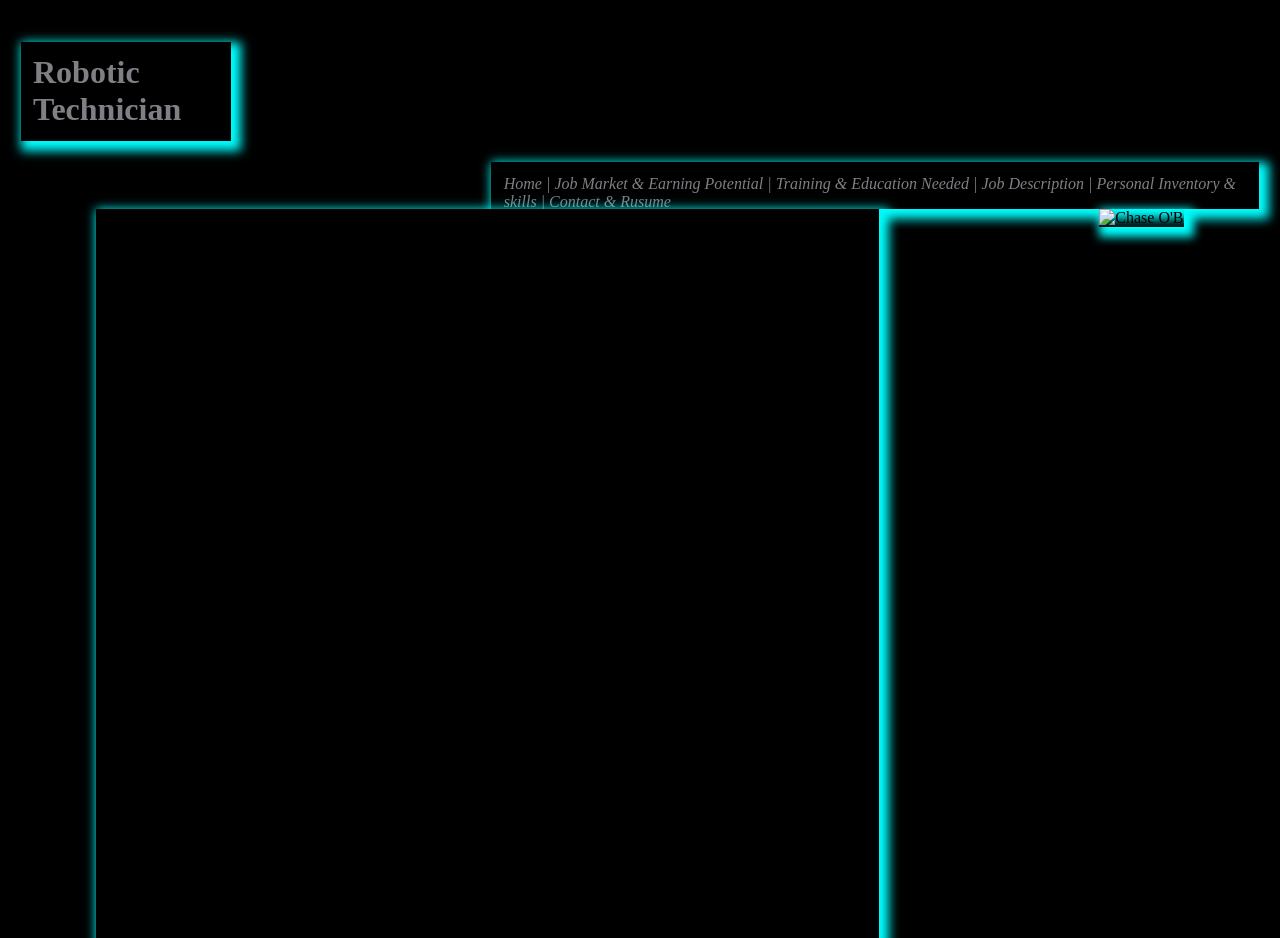
==== index.html @ 9814ccd9 "more page stuff" ====
<html>
    <head>
        <link rel="stylesheet" href="style.css">
        <title>Robotic Technician | Home</title>
    </head>
    <body>
        <header>
            <h1 id="shadow">Robotic Technician</h1>
            <nav id="shadow">
                 <a class="btn" href="index.html">Home</a> | 
                 <a class="btn" href="potential.html">Job Market & Earning Potential</a> |
                 <a class="btn" href="training.html">Training & Education Needed</a> | 
                 <a class="btn" href="description.html">Job Description</a> | 
                 <a class="btn" href="skills.html">Personal Inventory & skills</a> | 
                 <a class="btn" href="rusume.html">Contact & Rusume</a>
            </nav>
        </header>
        <Main>
            <article id="shadow">
                <h2>Hi</h2>
                <p></p>
            </article>
            <img id="shadow" src="" alt="Chase O'B">
        </Main>
    </body>
</html>
---- style.css ----
html {background-color: black}
header {color: rgb(127, 127, 133); padding: 1%; height: 5%; width: 98%; font-size: 100%;}
h1 {width: 15%; font-size: 200%; padding: 1%}
nav {color: rgb(127, 127, 133); font-style: italic; float: right; padding: 1%; font-size: 100%; height: 50%; width: 60%}
main {padding: 7%; float: none}
article {height: 80%; width: 70%; background-color: black; color: black; float: left; padding: 1%}
.btn {color: rgb(127, 127, 133); text-decoration: none;}
.btn:hover {color:hotpink}
#shadow {box-shadow: 5px 5px 10px 5px aqua;}
img {float: right;}
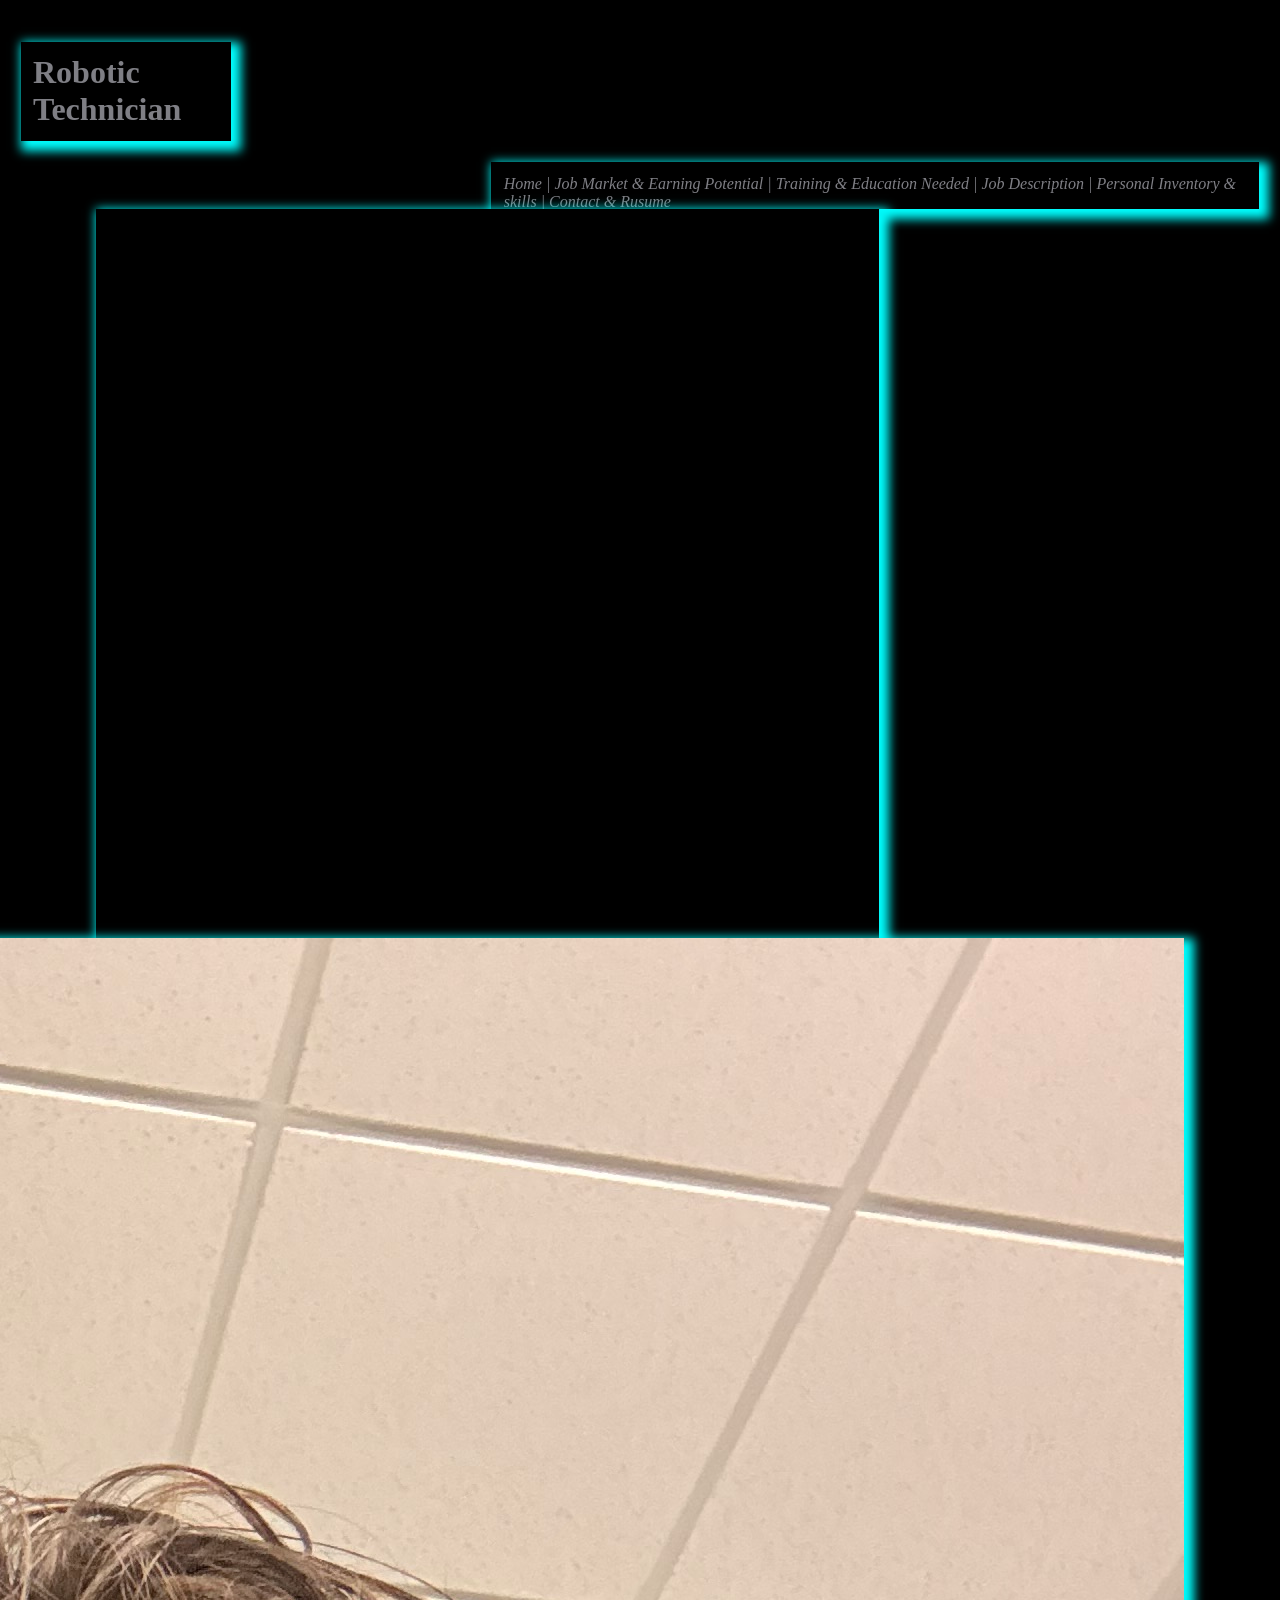
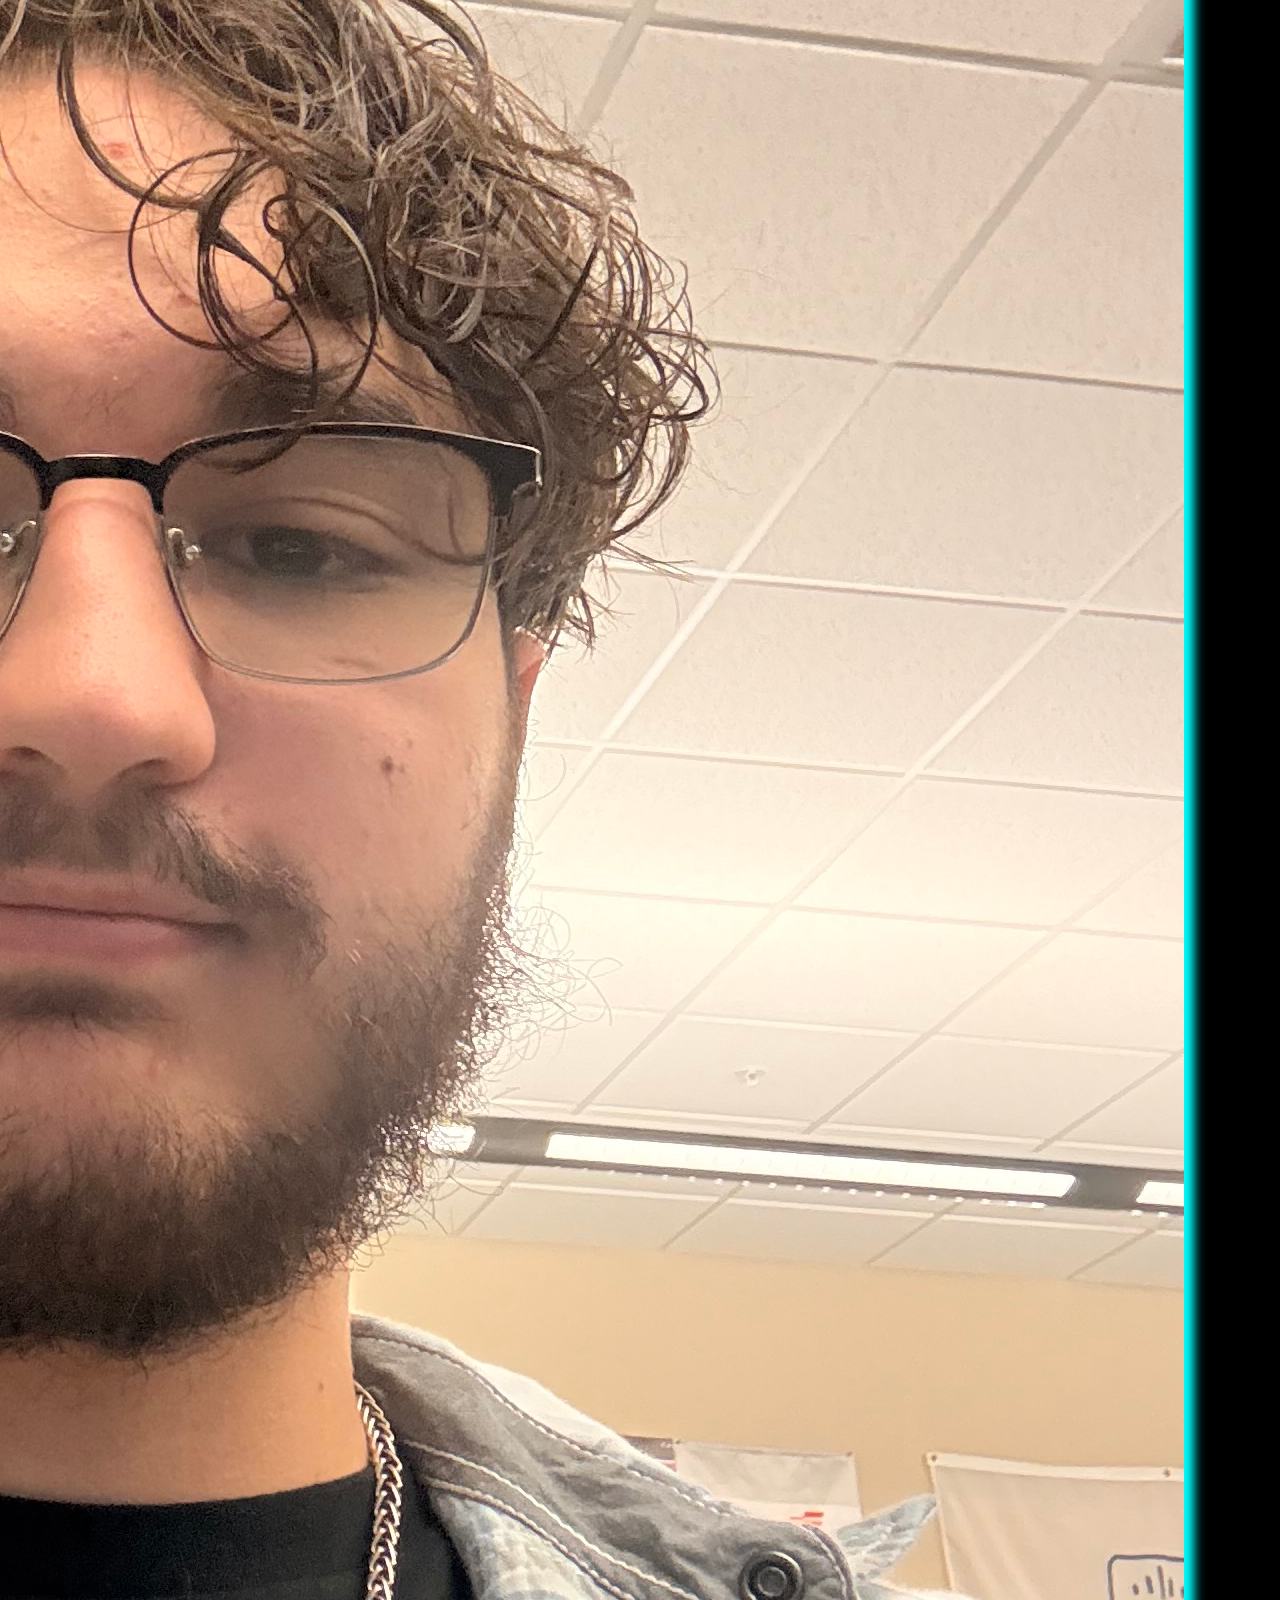
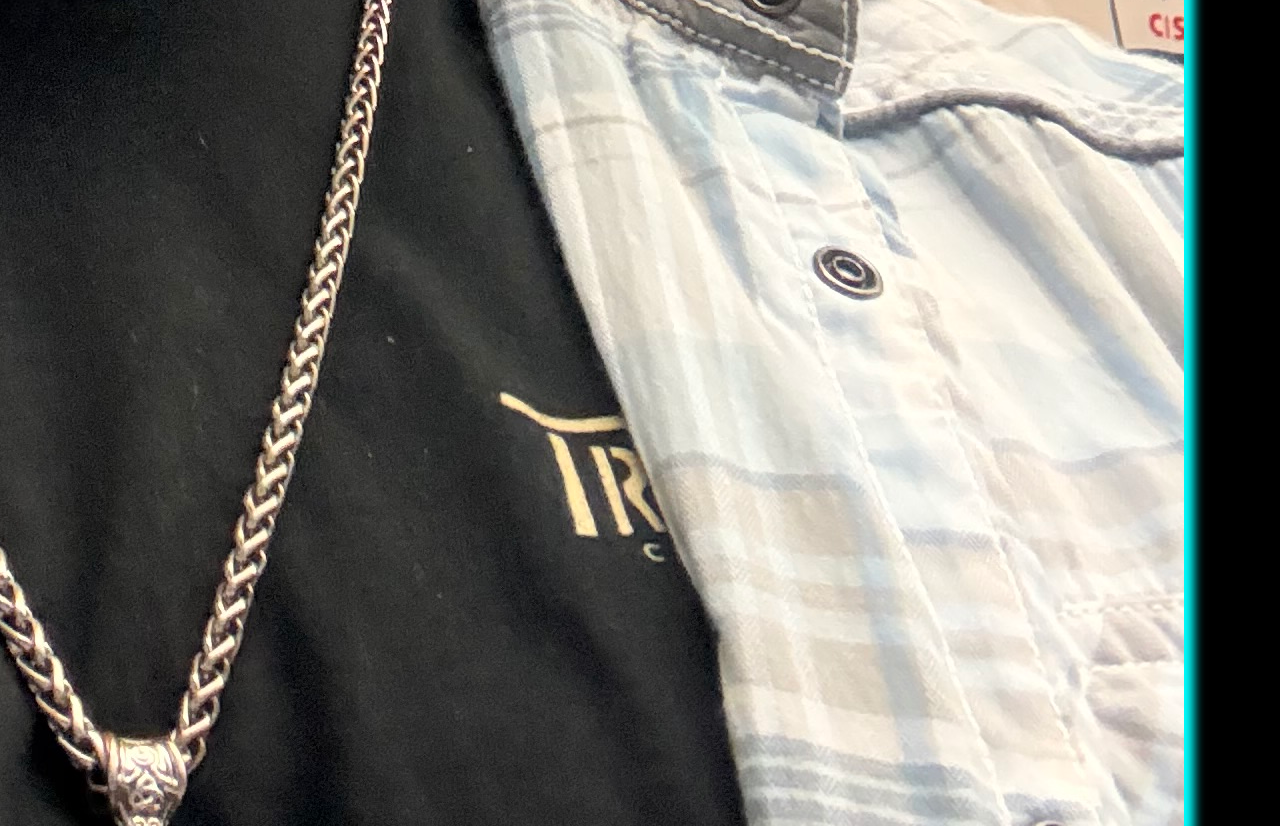
==== commit 3a0b0d06: "small changes" ====
--- a/index.html
+++ b/index.html
@@ -20,7 +20,7 @@
                 <h2>Hi</h2>
                 <p></p>
             </article>
-            <img id="shadow" src="" alt="Chase O'B">
+            <img id="shadow" src="ChasePic.jpeg" alt="Chase O'B">
         </Main>
     </body>
 </html>
--- a/style.css
+++ b/style.css
@@ -1,4 +1,4 @@
-html {background-color: black}
+html {background-color: black; width: 100%; height: 100%}
 header {color: rgb(127, 127, 133); padding: 1%; height: 5%; width: 98%; font-size: 100%;}
 h1 {width: 15%; font-size: 200%; padding: 1%}
 nav {color: rgb(127, 127, 133); font-style: italic; float: right; padding: 1%; font-size: 100%; height: 50%; width: 60%}
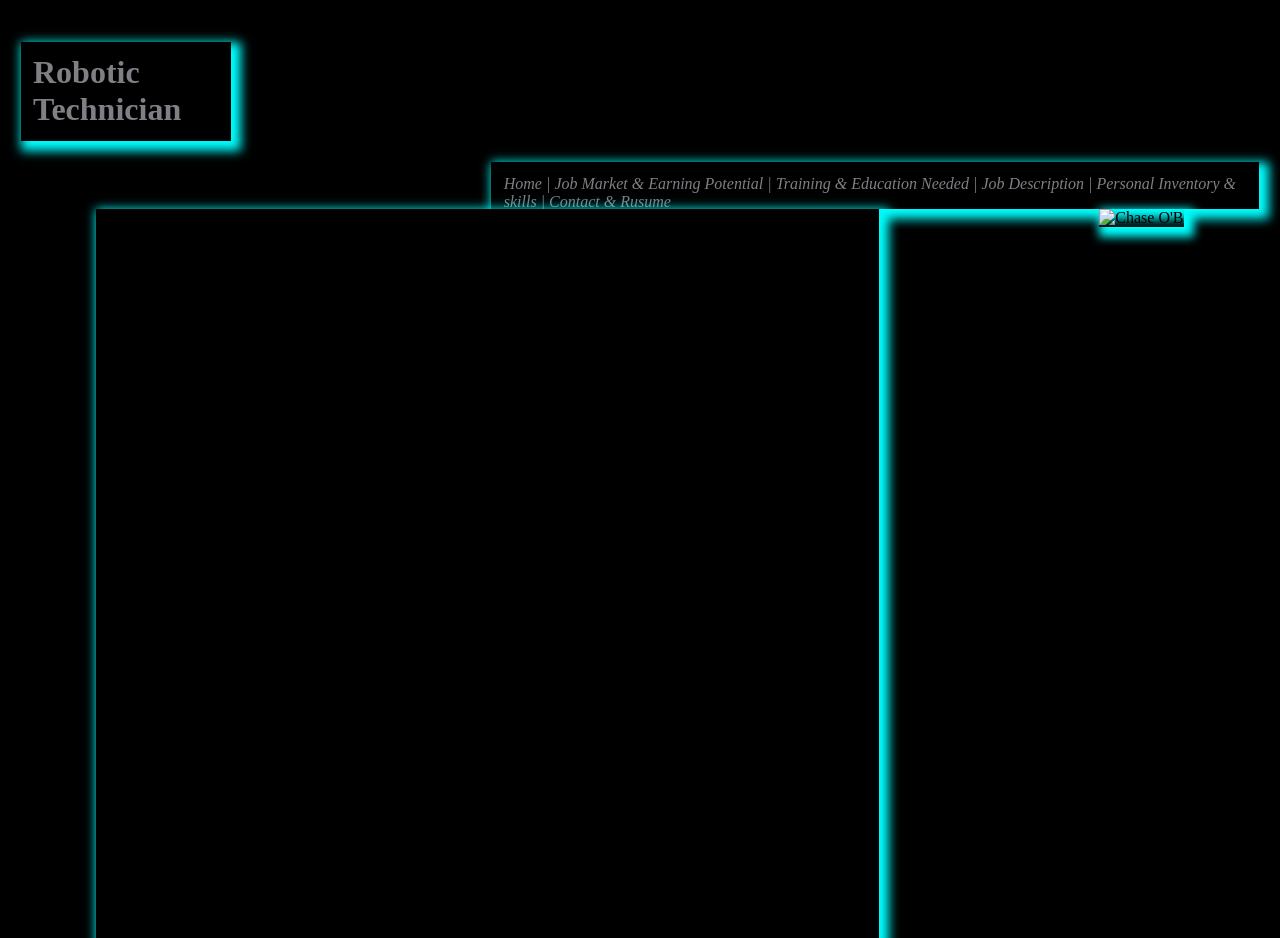
==== commit a4109141: "rid" ====
--- a/index.html
+++ b/index.html
@@ -20,7 +20,7 @@
                 <h2>Hi</h2>
                 <p></p>
             </article>
-            <img id="shadow" src="ChasePic.jpeg" alt="Chase O'B">
+            <img id="shadow" src="" alt="Chase O'B" width >
         </Main>
     </body>
 </html>
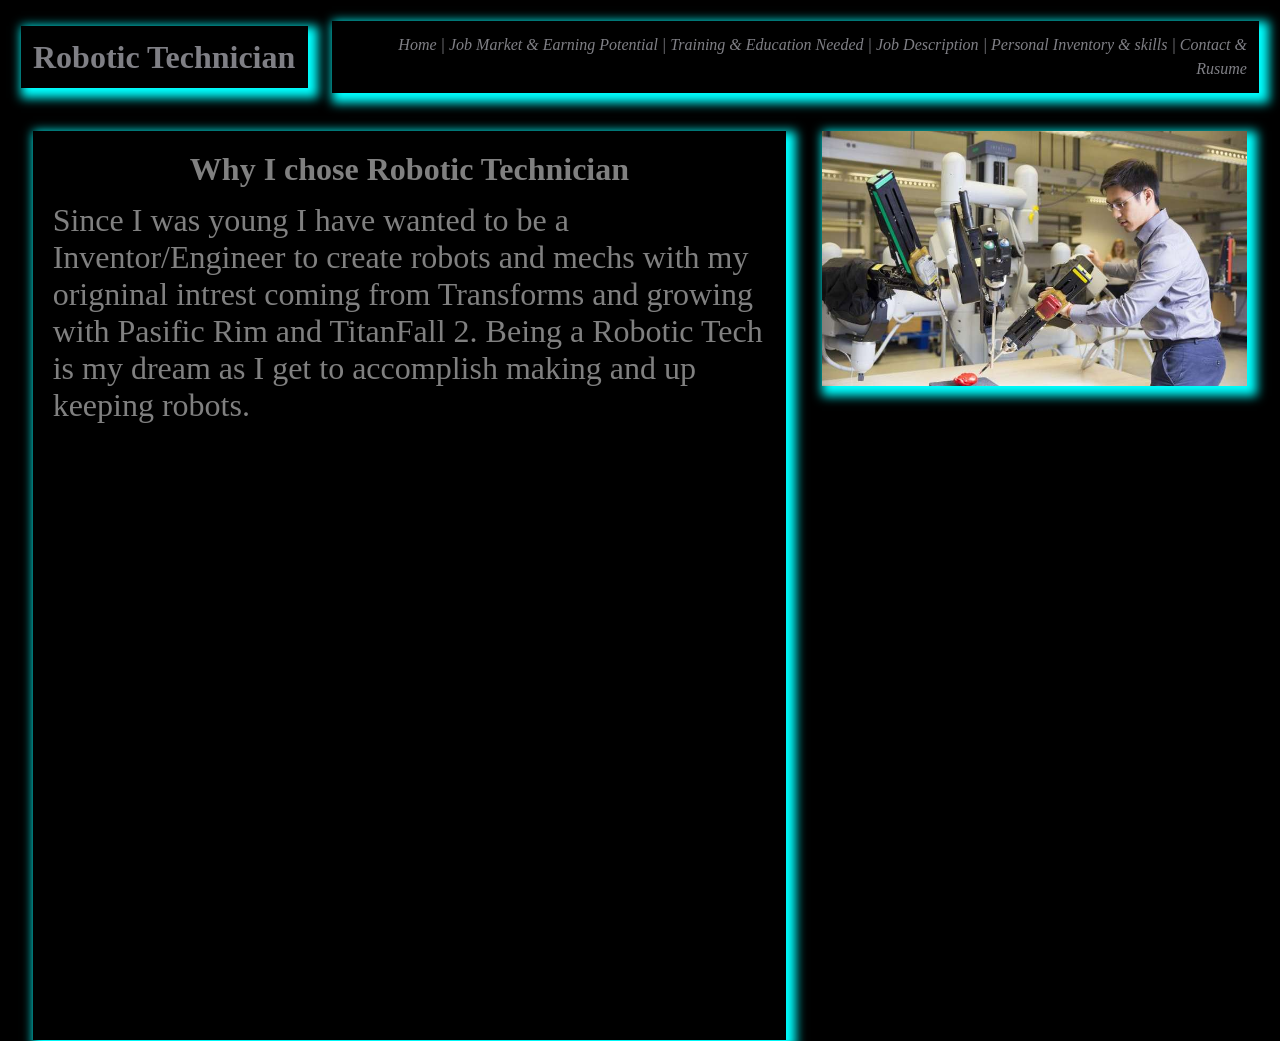
==== commit 58a40441: "changes" ====
--- a/index.html
+++ b/index.html
@@ -17,10 +17,16 @@
         </header>
         <Main>
             <article id="shadow">
-                <h2>Hi</h2>
-                <p></p>
+                <h2>Why I chose Robotic Technician</h2>
+                <p>
+                    Since I was young I have wanted to be a Inventor/Engineer to create robots and mechs with my origninal intrest coming
+                     from Transforms and growing with Pasific Rim and TitanFall 2. Being a Robotic Tech is my dream as I get to
+                    accomplish making and up keeping robots.</p>
+                <p>
+
+                </p>
             </article>
-            <img id="shadow" src="" alt="Chase O'B" width >
+            <img id="shadow" src="Robotic-Engineers.jpg" alt="Chase O'B" width="35%" >
         </Main>
     </body>
 </html>
--- a/style.css
+++ b/style.css
@@ -1,10 +1,13 @@
 html {background-color: black; width: 100%; height: 100%}
-header {color: rgb(127, 127, 133); padding: 1%; height: 5%; width: 98%; font-size: 100%;}
-h1 {width: 15%; font-size: 200%; padding: 1%}
-nav {color: rgb(127, 127, 133); font-style: italic; float: right; padding: 1%; font-size: 100%; height: 50%; width: 60%}
-main {padding: 7%; float: none}
-article {height: 80%; width: 70%; background-color: black; color: black; float: left; padding: 1%}
+header {color: rgb(127, 127, 133); padding: 1%; width: 98%; display: flex; align-items: center; justify-content: space-between; gap: 2%;}
+h1 {width: auto; margin: 0; padding: 1%; font-size: clamp(1.25rem, 3vw, 2rem);}
+nav {color: rgb(127, 127, 133); font-style: italic; padding: 1%; font-size: clamp(0.7rem, 1.25vw, 2rem); line-height: 1.5; text-align: right; flex: 1; width: 70%}
+main {padding: 2%; float: none; height: 100%}
+article {height: 100%; width: 60%; background-color: black; color: black; float: left; padding: 1%}
 .btn {color: rgb(127, 127, 133); text-decoration: none;}
 .btn:hover {color:hotpink}
 #shadow {box-shadow: 5px 5px 10px 5px aqua;}
-img {float: right;}+img {float: right;}
+h2 {width: auto; margin: 0; padding: 1%; font-size: clamp(1.25rem, 3vw, 2rem); color: grey; text-align: center;}
+p {width: auto; margin: 0; padding: 1%; font-size: clamp(1.25rem, 3vw, 2rem); color: grey;}
+.full {}
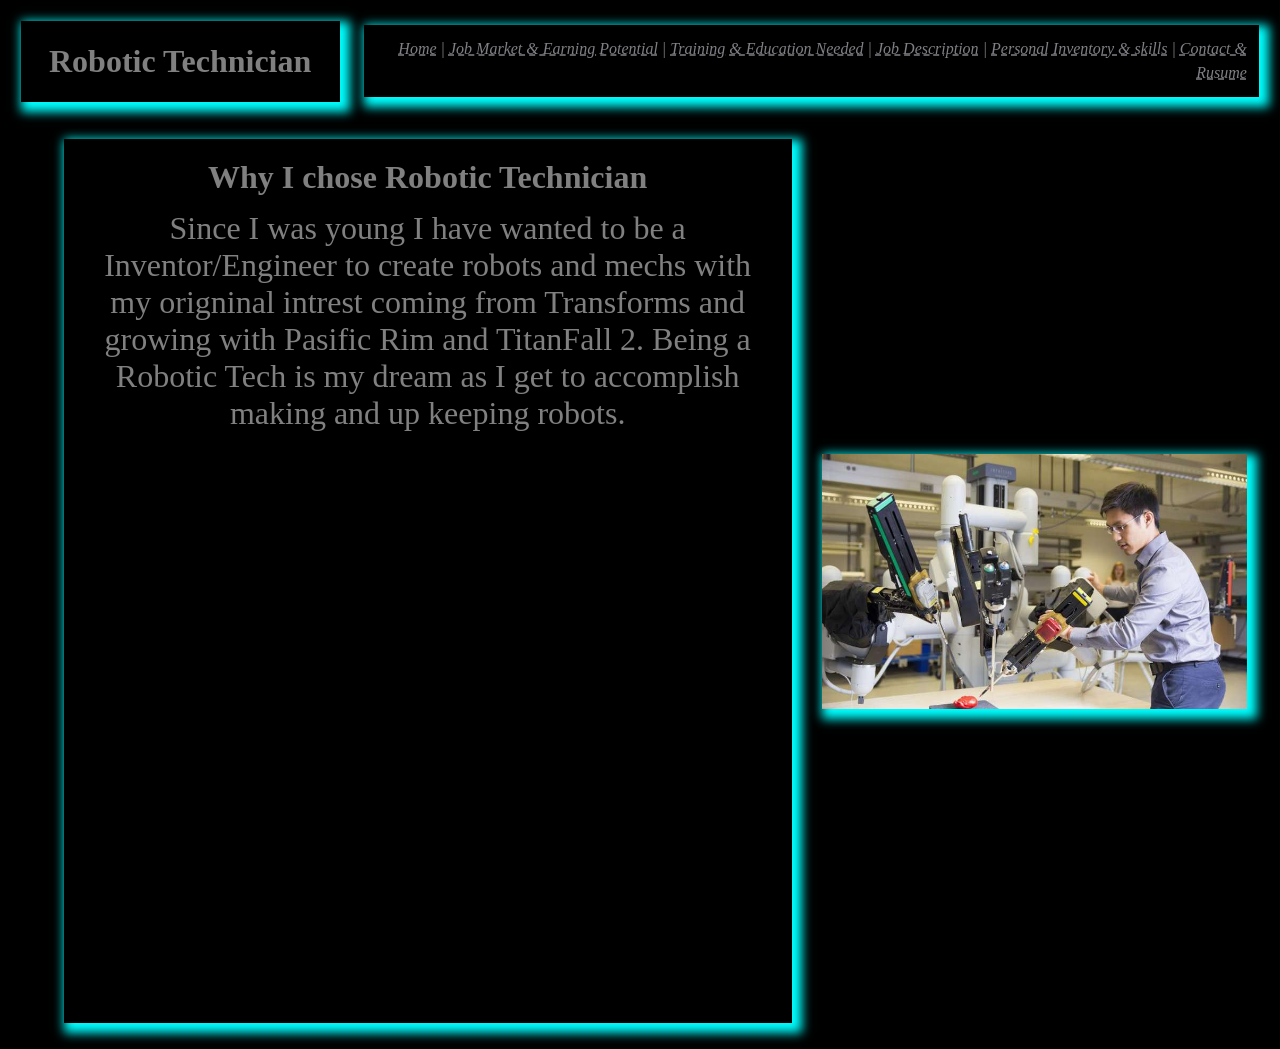
==== commit 1d77178d: "secret button" ====
--- a/index.html
+++ b/index.html
@@ -5,14 +5,14 @@
     </head>
     <body>
         <header>
-            <h1 id="shadow">Robotic Technician</h1>
+            <h1 id="shadow"><a class="btn secret-btn" href="lol.html">Robotic Technician</a></h1>
             <nav id="shadow">
                  <a class="btn" href="index.html">Home</a> | 
                  <a class="btn" href="potential.html">Job Market & Earning Potential</a> |
                  <a class="btn" href="training.html">Training & Education Needed</a> | 
                  <a class="btn" href="description.html">Job Description</a> | 
                  <a class="btn" href="skills.html">Personal Inventory & skills</a> | 
-                 <a class="btn" href="rusume.html">Contact & Rusume</a>
+                 <a class="btn" href="resume.html">Contact & Rusume</a>
             </nav>
         </header>
         <Main>
--- a/style.css
+++ b/style.css
@@ -2,12 +2,17 @@
 header {color: rgb(127, 127, 133); padding: 1%; width: 98%; display: flex; align-items: center; justify-content: space-between; gap: 2%;}
 h1 {width: auto; margin: 0; padding: 1%; font-size: clamp(1.25rem, 3vw, 2rem);}
 nav {color: rgb(127, 127, 133); font-style: italic; padding: 1%; font-size: clamp(0.7rem, 1.25vw, 2rem); line-height: 1.5; text-align: right; flex: 1; width: 70%}
-main {padding: 2%; float: none; height: 100%}
-article {height: 100%; width: 60%; background-color: black; color: black; float: left; padding: 1%}
-.btn {color: rgb(127, 127, 133); text-decoration: none;}
-.btn:hover {color:hotpink}
+main {padding: 2%; height: 100%; display: flex; justify-content: center; align-items: center;}
+article {height: 100%; width: 60%; background-color: black; color: black; float: none; padding: 1%; margin: 0 auto; box-sizing: border-box;}
+.btn {color: rgb(127, 127, 133); text-decoration-style: dashed;}
+.btn:hover {color:hotpink; text-decoration: line-through;}
+.secret-btn {display: inline-block; padding: 0.6rem 1rem; background-color: black; color: grey; text-decoration: none; border-radius: 0.25rem;}
+.secret-btn:hover {background-color: black; color: grey; text-decoration: none;}
 #shadow {box-shadow: 5px 5px 10px 5px aqua;}
 img {float: right;}
+.sec {display: block; float: none; margin: 0 auto; max-width: 100%;}
 h2 {width: auto; margin: 0; padding: 1%; font-size: clamp(1.25rem, 3vw, 2rem); color: grey; text-align: center;}
-p {width: auto; margin: 0; padding: 1%; font-size: clamp(1.25rem, 3vw, 2rem); color: grey;}
-.full {}+p {width: auto; margin: 0; padding: 1%; font-size: clamp(1.25rem, 3vw, 2rem); color: grey; text-align: center;}
+.full {width: 90%; height: 100%; align-self: center; margin: 0 auto; text-align: center;}
+a {color: grey}
+li {color: grey; font-size: clamp(1.25rem, 3vw, 2rem); list-style-position: inside;}
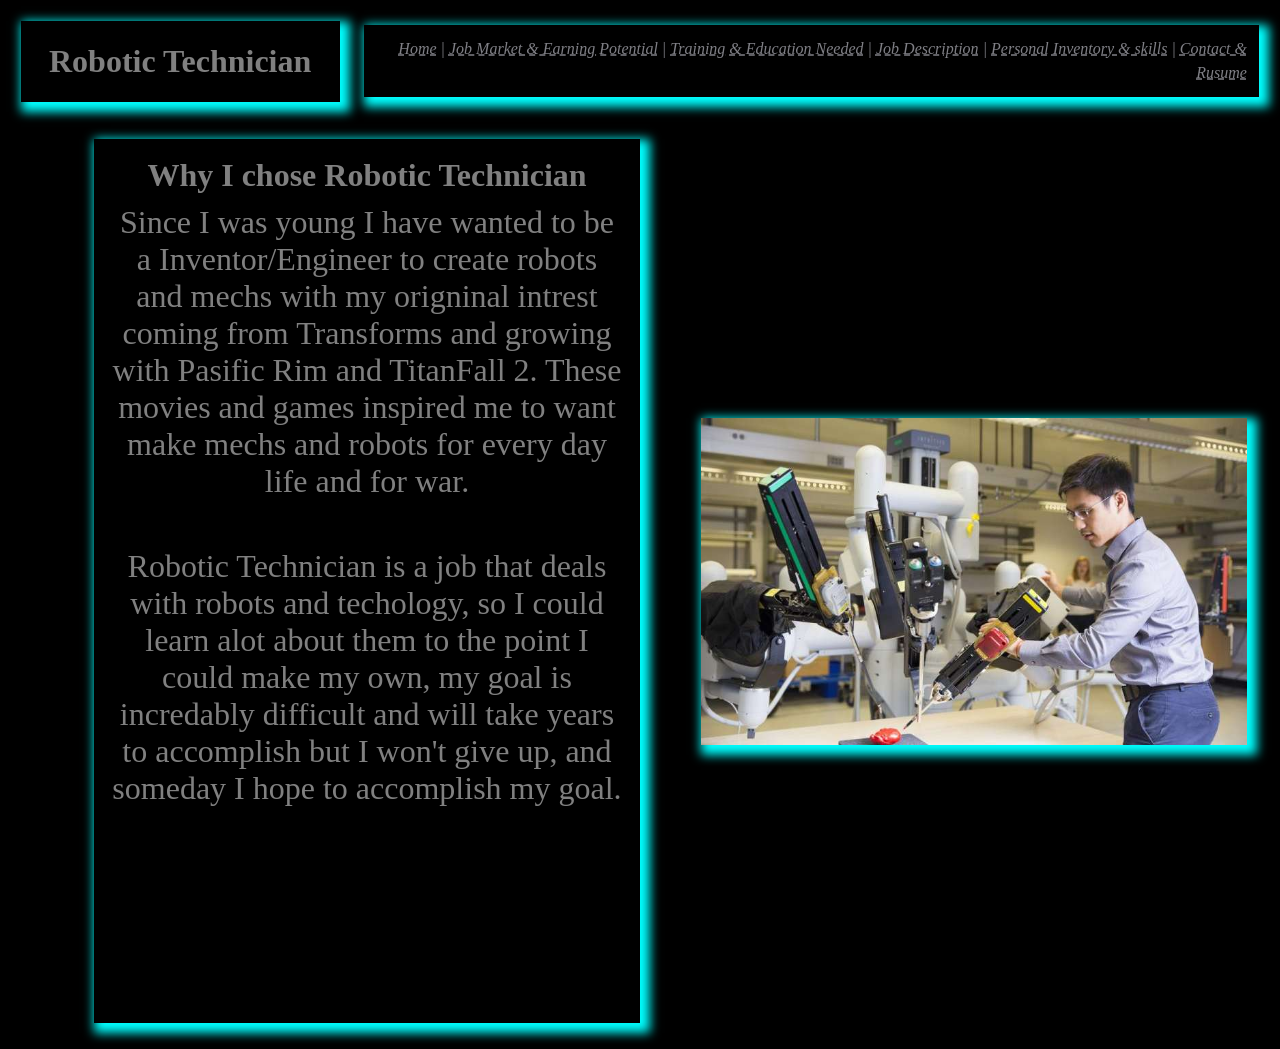
==== commit 16abbab2: "almost finished" ====
--- a/index.html
+++ b/index.html
@@ -16,17 +16,19 @@
             </nav>
         </header>
         <Main>
-            <article id="shadow">
+            <article class="left" id="shadow">
                 <h2>Why I chose Robotic Technician</h2>
                 <p>
                     Since I was young I have wanted to be a Inventor/Engineer to create robots and mechs with my origninal intrest coming
-                     from Transforms and growing with Pasific Rim and TitanFall 2. Being a Robotic Tech is my dream as I get to
-                    accomplish making and up keeping robots.</p>
-                <p>
-
+                     from Transforms and growing with Pasific Rim and TitanFall 2. 
+                     These movies and games inspired me to want make mechs and robots for every day life and for war.</p>
+                <p><br>
+                    Robotic Technician is a job that deals with robots and techology, so I could learn alot about them to the point
+                     I could make my own, my goal is incredably difficult and will take years to accomplish but I won't give up,
+                     and someday I hope to accomplish my goal.
                 </p>
             </article>
-            <img id="shadow" src="Robotic-Engineers.jpg" alt="Chase O'B" width="35%" >
+            <img class="img1" id="shadow" src="Robotic-Engineers.jpg" alt="Chase O'B" width="45%" >
         </Main>
     </body>
 </html>
--- a/style.css
+++ b/style.css
@@ -1,18 +1,20 @@
-html {background-color: black; width: 100%; height: 100%}
-header {color: rgb(127, 127, 133); padding: 1%; width: 98%; display: flex; align-items: center; justify-content: space-between; gap: 2%;}
+html {background-color: rgba(0, 0, 0, 1); width: 100%; height: 100%}
+header {color: rgba(127, 127, 133, 1); padding: 1%; width: 98%; display: flex; align-items: center; justify-content: space-between; gap: 2%;}
 h1 {width: auto; margin: 0; padding: 1%; font-size: clamp(1.25rem, 3vw, 2rem);}
-nav {color: rgb(127, 127, 133); font-style: italic; padding: 1%; font-size: clamp(0.7rem, 1.25vw, 2rem); line-height: 1.5; text-align: right; flex: 1; width: 70%}
+nav {color: rgba(127, 127, 133, 1); font-style: italic; padding: 1%; font-size: clamp(0.7rem, 1.25vw, 2rem); line-height: 1.5; text-align: right; flex: 1; width: 70%}
 main {padding: 2%; height: 100%; display: flex; justify-content: center; align-items: center;}
-article {height: 100%; width: 60%; background-color: black; color: black; float: none; padding: 1%; margin: 0 auto; box-sizing: border-box;}
-.btn {color: rgb(127, 127, 133); text-decoration-style: dashed;}
-.btn:hover {color:hotpink; text-decoration: line-through;}
-.secret-btn {display: inline-block; padding: 0.6rem 1rem; background-color: black; color: grey; text-decoration: none; border-radius: 0.25rem;}
-.secret-btn:hover {background-color: black; color: grey; text-decoration: none;}
-#shadow {box-shadow: 5px 5px 10px 5px aqua;}
-img {float: right;}
+.btn {color: rgba(127, 127, 133, 1); text-decoration-style: dashed;}
+.btn:hover {color: rgba(255, 105, 180, 1); text-decoration: line-through;}
+.secret-btn {display: inline-block; padding: 0.6rem 1rem; background-color: rgba(0, 0, 0, 1); color: rgba(128, 128, 128, 1); text-decoration: none; border-radius: 0.25rem;}
+.secret-btn:hover {background-color: rgba(0, 0, 0, 1); color: rgba(128, 128, 128, 1); text-decoration: none;}
+#shadow {box-shadow: 5px 5px 10px 5px rgba(0, 255, 255, 1);}
+.img1 {float: right;}
+article img {display: block; margin: 0 auto;}
 .sec {display: block; float: none; margin: 0 auto; max-width: 100%;}
-h2 {width: auto; margin: 0; padding: 1%; font-size: clamp(1.25rem, 3vw, 2rem); color: grey; text-align: center;}
-p {width: auto; margin: 0; padding: 1%; font-size: clamp(1.25rem, 3vw, 2rem); color: grey; text-align: center;}
-.full {width: 90%; height: 100%; align-self: center; margin: 0 auto; text-align: center;}
-a {color: grey}
-li {color: grey; font-size: clamp(1.25rem, 3vw, 2rem); list-style-position: inside;}+h2 {width: auto; margin: 0; padding: 1%; font-size: clamp(1.25rem, 3vw, 2rem); color: rgba(128, 128, 128, 1); text-align: center;}
+p {width: auto; margin: 0; padding: 1%; font-size: clamp(1.25rem, 3vw, 2rem); color: rgba(128, 128, 128, 1); text-align: center;}
+.full {width: 90%; height: 80%; align-self: center; margin: 0 auto; text-align: center;}
+.left {height: 100%; width: 45%; background-color: rgba(0, 0, 0, 1); color: rgba(0, 0, 0, 1); float: left; padding: 1%; margin: 0 auto; box-sizing: border-box;}
+.right {height: 100%; width: 45%; background-color: rgba(0, 0, 0, 1); color: rgba(0, 0, 0, 1); float: right; padding: 1%; margin: 0 auto; box-sizing: border-box;}
+a {color: rgba(128, 128, 128, 1)}
+li {color: rgba(128, 128, 128, 1); font-size: clamp(0.9rem, 2vw, 1.6rem); list-style-position: inside;}
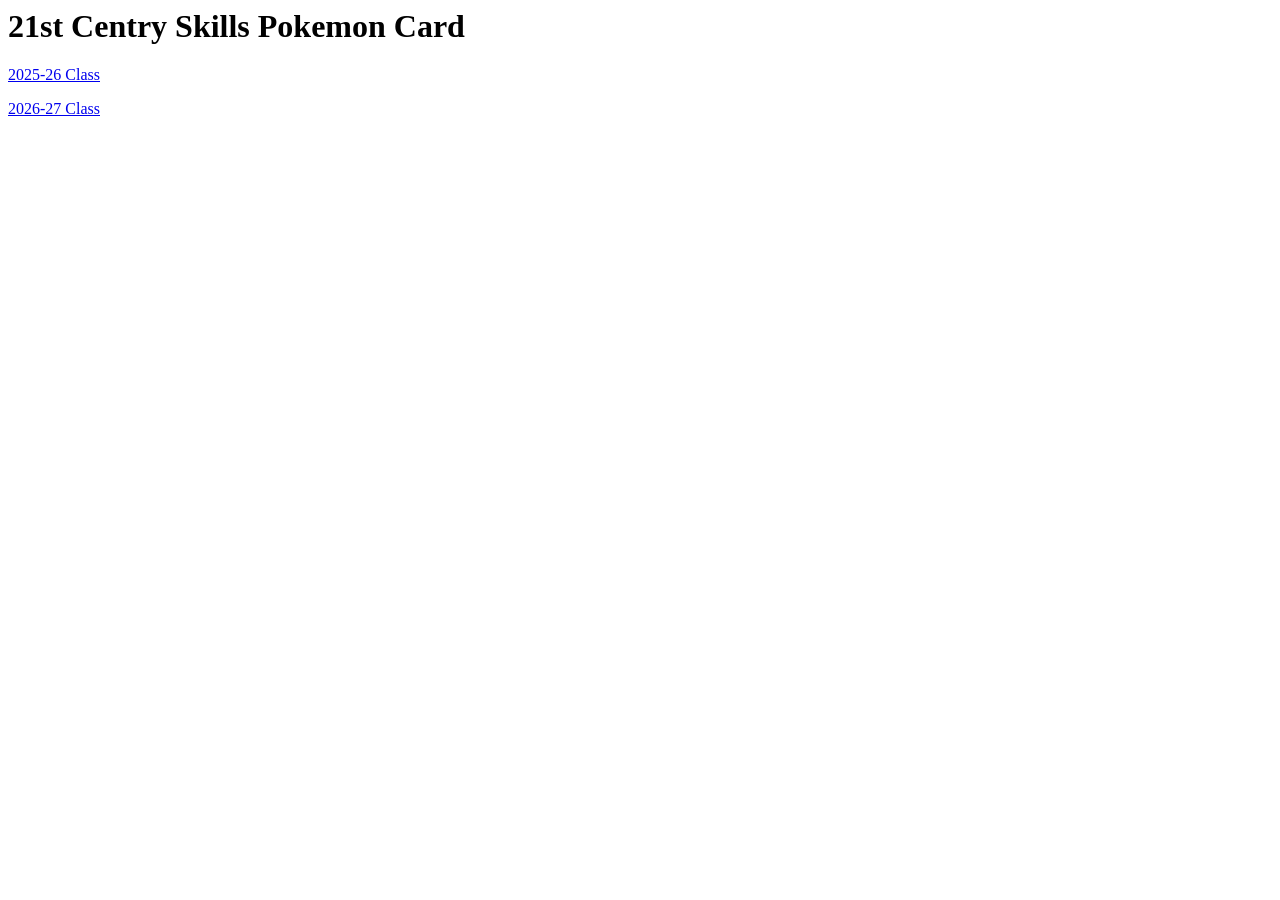
==== commit 8d3ea6ea: "26-27 hotfix" ====
--- a/index.html
+++ b/index.html
@@ -1,34 +1,10 @@
 <html>
     <head>
-        <link rel="stylesheet" href="style.css">
-        <title>Robotic Technician | Home</title>
+        <title> Cooper Lackey</title>
     </head>
     <body>
-        <header>
-            <h1 id="shadow"><a class="btn secret-btn" href="lol.html">Robotic Technician</a></h1>
-            <nav id="shadow">
-                 <a class="btn" href="index.html">Home</a> | 
-                 <a class="btn" href="potential.html">Job Market & Earning Potential</a> |
-                 <a class="btn" href="training.html">Training & Education Needed</a> | 
-                 <a class="btn" href="description.html">Job Description</a> | 
-                 <a class="btn" href="skills.html">Personal Inventory & skills</a> | 
-                 <a class="btn" href="resume.html">Contact & Rusume</a>
-            </nav>
-        </header>
-        <Main>
-            <article class="left" id="shadow">
-                <h2>Why I chose Robotic Technician</h2>
-                <p>
-                    Since I was young I have wanted to be a Inventor/Engineer to create robots and mechs with my origninal intrest coming
-                     from Transforms and growing with Pasific Rim and TitanFall 2. 
-                     These movies and games inspired me to want make mechs and robots for every day life and for war.</p>
-                <p><br>
-                    Robotic Technician is a job that deals with robots and techology, so I could learn alot about them to the point
-                     I could make my own, my goal is incredably difficult and will take years to accomplish but I won't give up,
-                     and someday I hope to accomplish my goal.
-                </p>
-            </article>
-            <img class="img1" id="shadow" src="Robotic-Engineers.jpg" alt="Chase O'B" width="45%" >
-        </Main>
+        <h1>21st Centry Skills Pokemon Card</h1>
+        <p><a href="2025-26.html">2025-26 Class</a></p>
+        <p><a href="2026-27.html">2026-27 Class</a></p>
     </body>
-</html>+</html>
